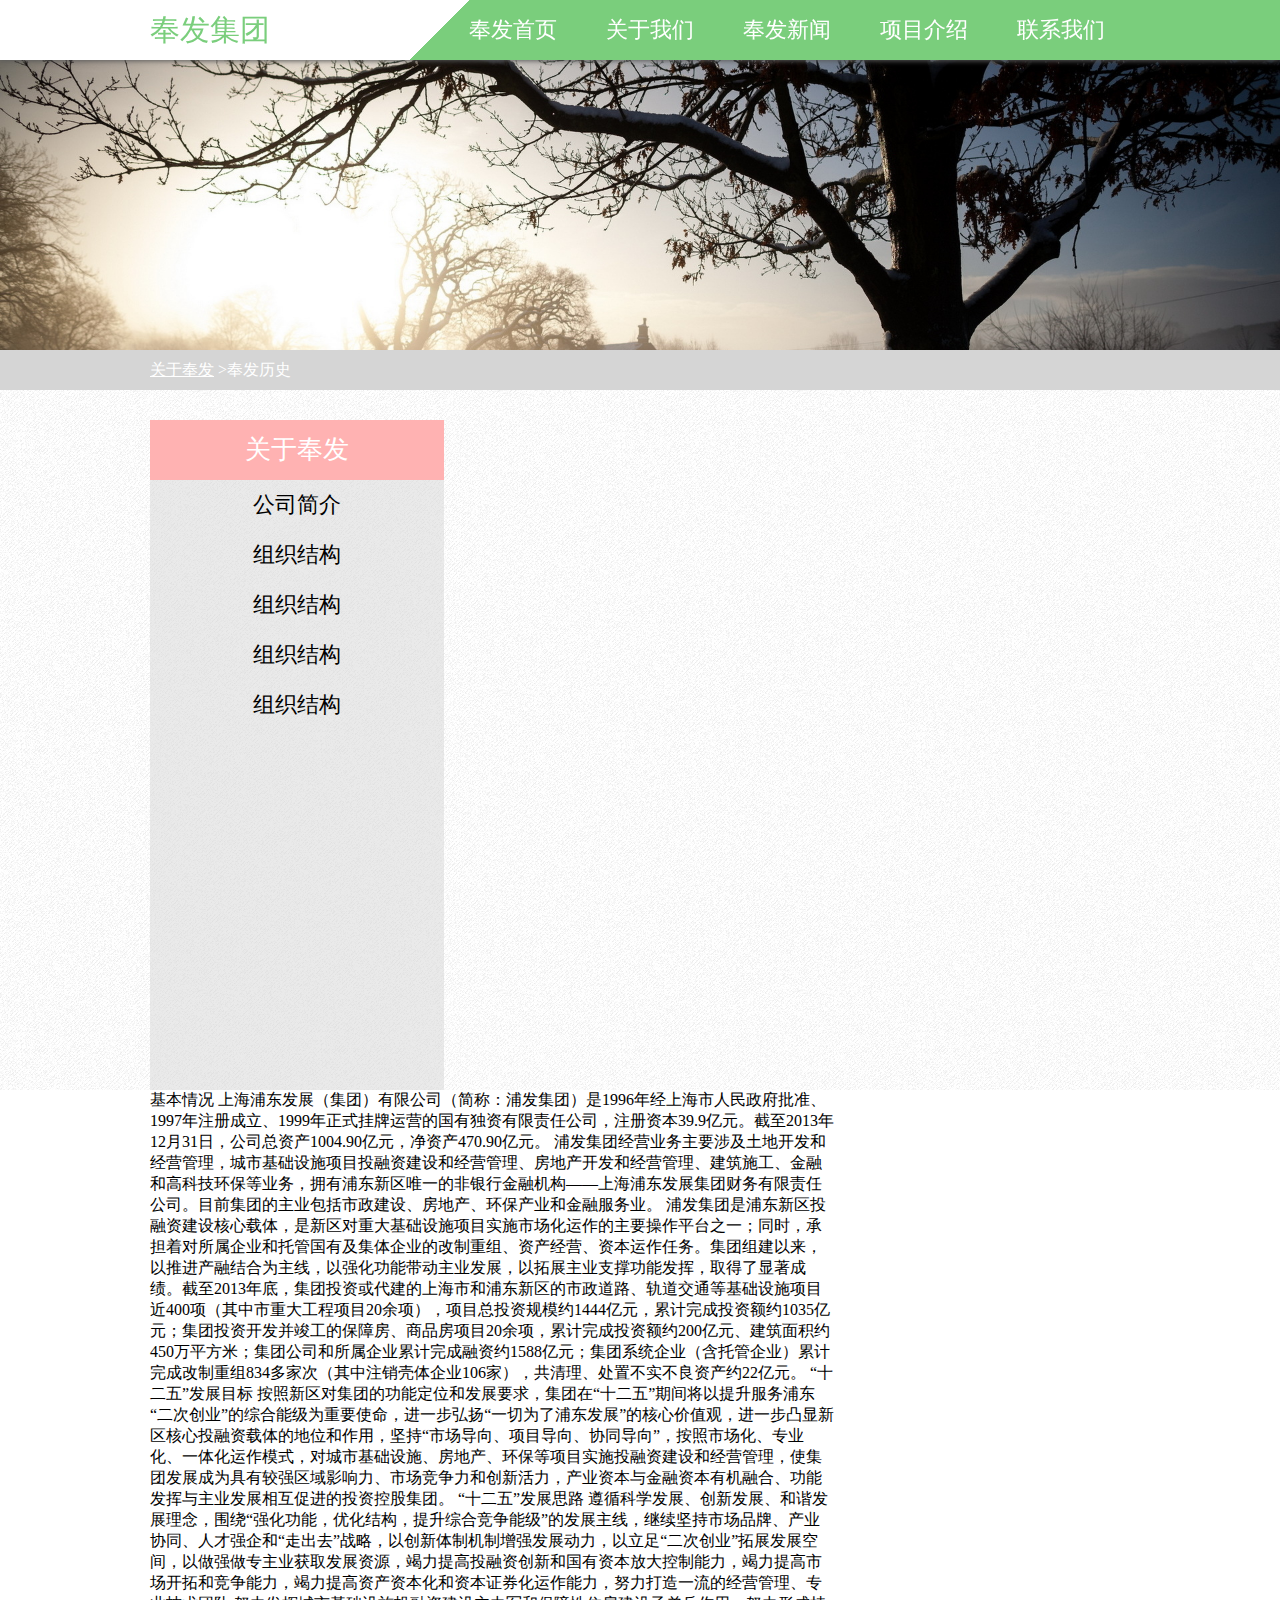
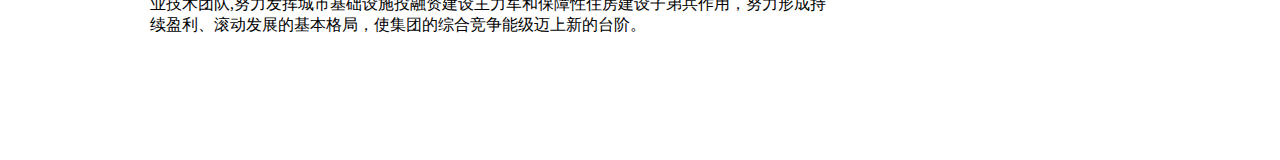
==== detailPage.html @ 2c0d5955 "1.修改一些css 2.添加二级页面" ====
<!DOCTYPE html>
<html>
	<head>
		<meta charset="utf-8">
		<link rel="stylesheet" type="text/css" href="css/fengfa.css" />
		<title>关于奉发</title>
	</head>
	<body>
		<!--顶部导航栏-->
		<div class="collapse ie6fixedTL">
			<div class="center">
				<div class="logobar">
					奉发集团
				</div>
				<div class="menubar">
					<ul>
						<li class="menu">奉发首页</li>
						<li class="menu">关于我们</li>
						<li class="menu">奉发新闻</li>
						<li class="menu">项目介绍</li>
						<li class="menu">联系我们</li>
					</ul>
				</div>
			</div>
		</div>
		
		<!--每页配图-->
		<div class="pageTit">
		</div>
		<!--面包屑导航-->
		<div class="breadcrumb">
			<div class="center">
				<ul>
					<li><a href="#">关于奉发</a> ></li>
					<li> 奉发历史</li>
				</ul>
			</div>
		</div>
		
		<!--内容-->
		<div class="detail-content">
			<div class="center">
				<!--左侧列表-->
				<div class="menu-left">
					<div class="menu-this">
						关于奉发
					</div>
					<ul>
						<li>公司简介</li>
						<li>组织结构</li>
						<li>组织结构</li>
						<li>组织结构</li>
						<li>组织结构</li>
					</ul>
				</div>
				<!--正文-->
				<div class="detail-article">
					基本情况

        上海浦东发展（集团）有限公司（简称：浦发集团）是1996年经上海市人民政府批准、1997年注册成立、1999年正式挂牌运营的国有独资有限责任公司，注册资本39.9亿元。截至2013年12月31日，公司总资产1004.90亿元，净资产470.90亿元。 

        浦发集团经营业务主要涉及土地开发和经营管理，城市基础设施项目投融资建设和经营管理、房地产开发和经营管理、建筑施工、金融和高科技环保等业务，拥有浦东新区唯一的非银行金融机构——上海浦东发展集团财务有限责任公司。目前集团的主业包括市政建设、房地产、环保产业和金融服务业。

        浦发集团是浦东新区投融资建设核心载体，是新区对重大基础设施项目实施市场化运作的主要操作平台之一；同时，承担着对所属企业和托管国有及集体企业的改制重组、资产经营、资本运作任务。集团组建以来，以推进产融结合为主线，以强化功能带动主业发展，以拓展主业支撑功能发挥，取得了显著成绩。截至2013年底，集团投资或代建的上海市和浦东新区的市政道路、轨道交通等基础设施项目近400项（其中市重大工程项目20余项），项目总投资规模约1444亿元，累计完成投资额约1035亿元；集团投资开发并竣工的保障房、商品房项目20余项，累计完成投资额约200亿元、建筑面积约450万平方米；集团公司和所属企业累计完成融资约1588亿元；集团系统企业（含托管企业）累计完成改制重组834多家次（其中注销壳体企业106家），共清理、处置不实不良资产约22亿元。 

“十二五”发展目标

        按照新区对集团的功能定位和发展要求，集团在“十二五”期间将以提升服务浦东“二次创业”的综合能级为重要使命，进一步弘扬“一切为了浦东发展”的核心价值观，进一步凸显新区核心投融资载体的地位和作用，坚持“市场导向、项目导向、协同导向”，按照市场化、专业化、一体化运作模式，对城市基础设施、房地产、环保等项目实施投融资建设和经营管理，使集团发展成为具有较强区域影响力、市场竞争力和创新活力，产业资本与金融资本有机融合、功能发挥与主业发展相互促进的投资控股集团。 

“十二五”发展思路 

        遵循科学发展、创新发展、和谐发展理念，围绕“强化功能，优化结构，提升综合竞争能级”的发展主线，继续坚持市场品牌、产业协同、人才强企和“走出去”战略，以创新体制机制增强发展动力，以立足“二次创业”拓展发展空间，以做强做专主业获取发展资源，竭力提高投融资创新和国有资本放大控制能力，竭力提高市场开拓和竞争能力，竭力提高资产资本化和资本证券化运作能力，努力打造一流的经营管理、专业技术团队,努力发挥城市基础设施投融资建设主力军和保障性住房建设子弟兵作用，努力形成持续盈利、滚动发展的基本格局，使集团的综合竞争能级迈上新的台阶。
				</div>
			</div>
		</div>
		<!--底部联系我们-->
		<!--<div class="news" id="footer">
			Created By @XiWenRen
		</div>-->
	</body>
</html>
---- css/fengfa.css ----
* {
	margin: 0px;
	padding: 0px;
	box-sizing: border-box;
}

li {
	list-style: none;
	float: left;
}

a {
	color: #fff;
	text-decoration: none;
}
/* IE6兼容部分 CTM的IE */
* html,
* html body {
	background-image: url(about:blank);
	background-attachment: fixed
}
* html .ie6fixedTL {
	position: absolute;
	left: expression(eval(document.documentElement.scrollLeft));
	top: expression(eval(document.documentElement.scrollTop))
}
* html .ie6fixedBR {
	position: absolute;
	left: expression(eval(document.documentElement.scrollLeft+document.documentElement.clientWidth-this.offsetWidth)-(parseInt(this.currentStyle.marginLeft, 10)||0)-(parseInt(this.currentStyle.marginRight, 10)||0));
	top: expression(eval(document.documentElement.scrollTop+document.documentElement.clientHeight-this.offsetHeight-(parseInt(this.currentStyle.marginTop, 10)||0)-(parseInt(this.currentStyle.marginBottom, 10)||0)))
}

/*导航栏*/
/*菜单*/
.collapse {
	width: 100%;
	height: 60px;
	max-height: 60px;
	background-color: #7ACE7C;
	background-image: linear-gradient(-45deg, transparent 65%, #FFFFFF 65%, #FFFFFF 100%, transparent 100%, transparent);
	background-image: -moz-linear-gradient(-45deg, transparent 65%, #FFFFFF 65%, #FFFFFF 100%, transparent 100%, transparent);
	background-image: -ms-linear-gradient(-45deg, transparent 0%, #FFFFFF 0%, #FFFFFF 35%, transparent 35%, transparent);
	background-image: -webkit-linear-gradient(-45deg, transparent 0%, #FFFFFF 0%, #FFFFFF 35%, transparent 35%, transparent);
	position: fixed;
	text-align: center;
	box-shadow: 0px 1px 5px #5A5A5A;
	z-index: 100;
}

.center {
	width: 980px;
	height: 100%;
	margin: 0 auto;
}

.center .logobar {
	width: 30%;
	height: 100%;
	line-height: 60px;
	text-align: left;
	font-size: 30px;
	color: #7ACE7C;
	float: left;
	*background-color: #fff;
}

.collapse .menubar {
	width: 70%;
	height: 100%;
	float: right;
	overflow: hidden;
}

.collapse .menubar ul {
	width: 100%;
	float: left;
}

.menu {
	width: 20%;
	height: 100%;
	display: block;
	font-size: 22px;
	color: #fff;
	line-height: 60px;
	cursor: pointer;
}

.menu-active {
	background-color: #fff;
	color: #7ACE7C;
}

/*轮播*/
.carousel {
	width: 100%;
	height: 600px;
	min-height: 600px;
	margin-top: 60px;
	position: fixed;
}

.carousel-item {
	width: 100%;
	height: 100%;
	background-color: #777;
	background-repeat: no-repeat;
	background-size: 100% 100%;
	display: none;
	opacity: 0;
}

.carousel-active {
	display: block;
	opacity: 1;
}

#item1 {
	background-image: url(../img/carousel-1.jpg);
}

#item2 {
	background-image: url(../img/carousel-2.jpg);
}

#item3 {
	background-image: url(../img/carousel-3.jpg);
}

.carousel-hover {
	width: 100%;
	height: 100%;
	min-height: 550px;
	background-color: rgba(88, 88, 88, 0);
	background-image: linear-gradient(-45deg, transparent 60%, rgba(255, 255, 255, .2) 60%, rgba(255, 255, 255, .2) 80%, transparent 80%, rgba(255, 255, 255, .2) 100%, transparent 100%, transparent);
	background-image: -moz-linear-gradient(-45deg, transparent 60%, rgba(255, 255, 255, .2) 60%, rgba(255, 255, 255, .2) 80%, transparent 80%, rgba(255, 255, 255, .2) 100%, transparent 100%, transparent);
	background-image: -webkit-linear-gradient(-45deg, transparent 20%, rgba(255, 255, 255, .2) 20%, rgba(255, 255, 255, .2) 40%, transparent 40%, rgba(255, 255, 255, .2) 100%, transparent 100%, transparent);
	background-image: -ms-linear-gradient(-45deg, transparent 20%, rgba(255, 255, 255, .2) 20%, rgba(255, 255, 255, .2) 40%, transparent 40%, rgba(255, 255, 255, .2) 100%, transparent 100%, transparent);
	text-align: center;
	z-index: 10;
}

.carousel-caption {
	width: 980px;
	height: 100%;
	margin: 0 auto;
	padding-top: 300px;
	text-align: center;
	color: #fff;
}

.carousel-caption h1 {
	font-size: 46px;
	line-height: 80px;
}

.carousel-caption h3 {
	font-size: 26px;
	line-height: 80px;
}

.carousel .button {
	width: 140px;
	*width: 160px;
	height: 40px;
	border: 2px solid #fff;
	margin: 0 auto;
	font-size: 20px;
	line-height: 40px;
	cursor: pointer;
}

/*内容模块*/
.news {
	width: 100%;
	height: 550px;
	position: absolute;
	z-index: 20;
}
/*新闻*/
#newsArt-back {
	background-color: #999;
	background-image: url(../img/pattern.png);
}

#newsArt-front {
	width: 100%;
	height: 100%;
	float: left;
	background-color: #7ACE7C;
	background-image: url(../img/pattern.png);
}

.tit {
	width: 48%;
	font-size: 50px;
	line-height: 50px;
	color: #777;
	cursor: pointer;
}

#about {
	text-align: right;
	float: left;
	border-right: 3px solid #FF1572;
}

#tasks {
	text-align: left;
	float: right;
	border-left: 3px solid #FF1572;
}

#artContent {
	width: 70%;
	height: 550px;
	color: #fff;
	padding: 15px;
	*padding: 0px;
	font-family: "微软雅黑";
	font-size: 26px;
	text-indent: 2em;
	float: left;
	display: none;
}

/*图片*/
#newsPic {
	min-height: 900px;
	background-color: #777;
	background-image: url(../img/groovepaper.png);
	padding-top: 5%;
	padding-bottom: 2%;
	text-align: center;
}

.pic-row {
	width: 980px;
	height: 250px;
	max-width: 100%;
	min-width: 768px;
	margin: 0 auto;
}

#newsPic-tit {
	width: 980px;
	height: 220px;
	margin: 0 auto;
	font-size: 50px;
	line-height: 220px;
	color: #777;
}

.pic-each {
	width: 33.33333333%;
	*width: 326px;
	height: 100%;
	*height: 250px;
	margin-bottom: 30px;
	padding-left: 15px;
	padding-right: 15px;
	overflow: hidden;
	float: left;
}

.pic-each-hover {
	*width: 382px;
	*height: 214px;
	position: absolute;
	background-color: rgba(255,255,255,0.7);
	*background-color: #fff;
	text-align: center;
	opacity: 0;
	display: none;
	z-index: 2;
}

.hover-show {
	display: block;
	opacity: 1;
}

.pic-fullscreen {
	width: 40px;
	height: 40px;
	margin: auto;
	background-color: #7ACE7C;
	background-image: url(../img/fullscreen.png);
	cursor: pointer;
	z-index: 3;
}

.pic-each-angle {
	width: 0;
    height: 0;
    border-width: 50px 50px 0px 0px;
    border-style: solid dashed dashed dashed;
    border-color: #7ACE7C transparent transparent transparent;
    position: absolute;
    z-index: 1;
}

.pic-each img{
	*width: 382px;
	*height: 214px;
	display: block;
	position: absolute;
}

.pic-section {
	*width: 382px;
	*margin-top: 214px;
	*position: absolute;
	padding-top: 30px;
	*padding-top: 0px;
	font-size: 18px;
	font-style: italic;
	*line-height: 66px;
	color: #7ACE7C;
	text-align: center;
}

.pic-section-hover {
	color: #fff;
	background-color: #7ACE7C;	
}

/*footer*/
#footer {
	width: 100%;
	height: 150px;
	text-align: center;
	font-family: "eras bold itc";
	font-size: 36px;
	color: #BE2260;
	padding-top: 40px;
	background-color: #777;
	background-image: url(../img/pattern.png);
}

/*内容页面*/
.pageTit {
	width: 100%;
	height: 350px;
	background: #7ACE7C;
	background: url(../img/carousel-2.jpg) no-repeat;
	background-size: 100%;
	overflow: hidden;
}

/*面包屑导航*/
.breadcrumb {
	width: 100%;
	height: 40px;
	background-color: #D5D5D5;
	color: #fff;
}

.breadcrumb ul {
	width: 100%;
	height: 40px;
	float: left;
	line-height: 40px;
}

.breadcrumb a {
	text-decoration: underline;
}
/*内容模块*/
.detail-content {
	width: 100%;
	height: 700px;
	background: url(../img/groovepaper.png);
	padding-top: 30px;
}
/*左侧菜单*/
.menu-left {
	height: 100%;
	width: 30%;
	background-color: rgba(213,213,213,0.5);
}

.menu-this {
	width: 100%;
	height: 60px;
	background-color: #FFB2B2;
	color: #fff;
	text-align: center;
	font-size: 26px;
	line-height: 60px;
}

.menu-left ul {
	clear: both;
	float: none;
}

.menu-left ul li {
	width: 100%;
	height: 50px;
	font-size: 22px;
	line-height: 50px;
	text-align: center;
}

.detail-article {
	width: 70%;
	height: 100%;
	
}
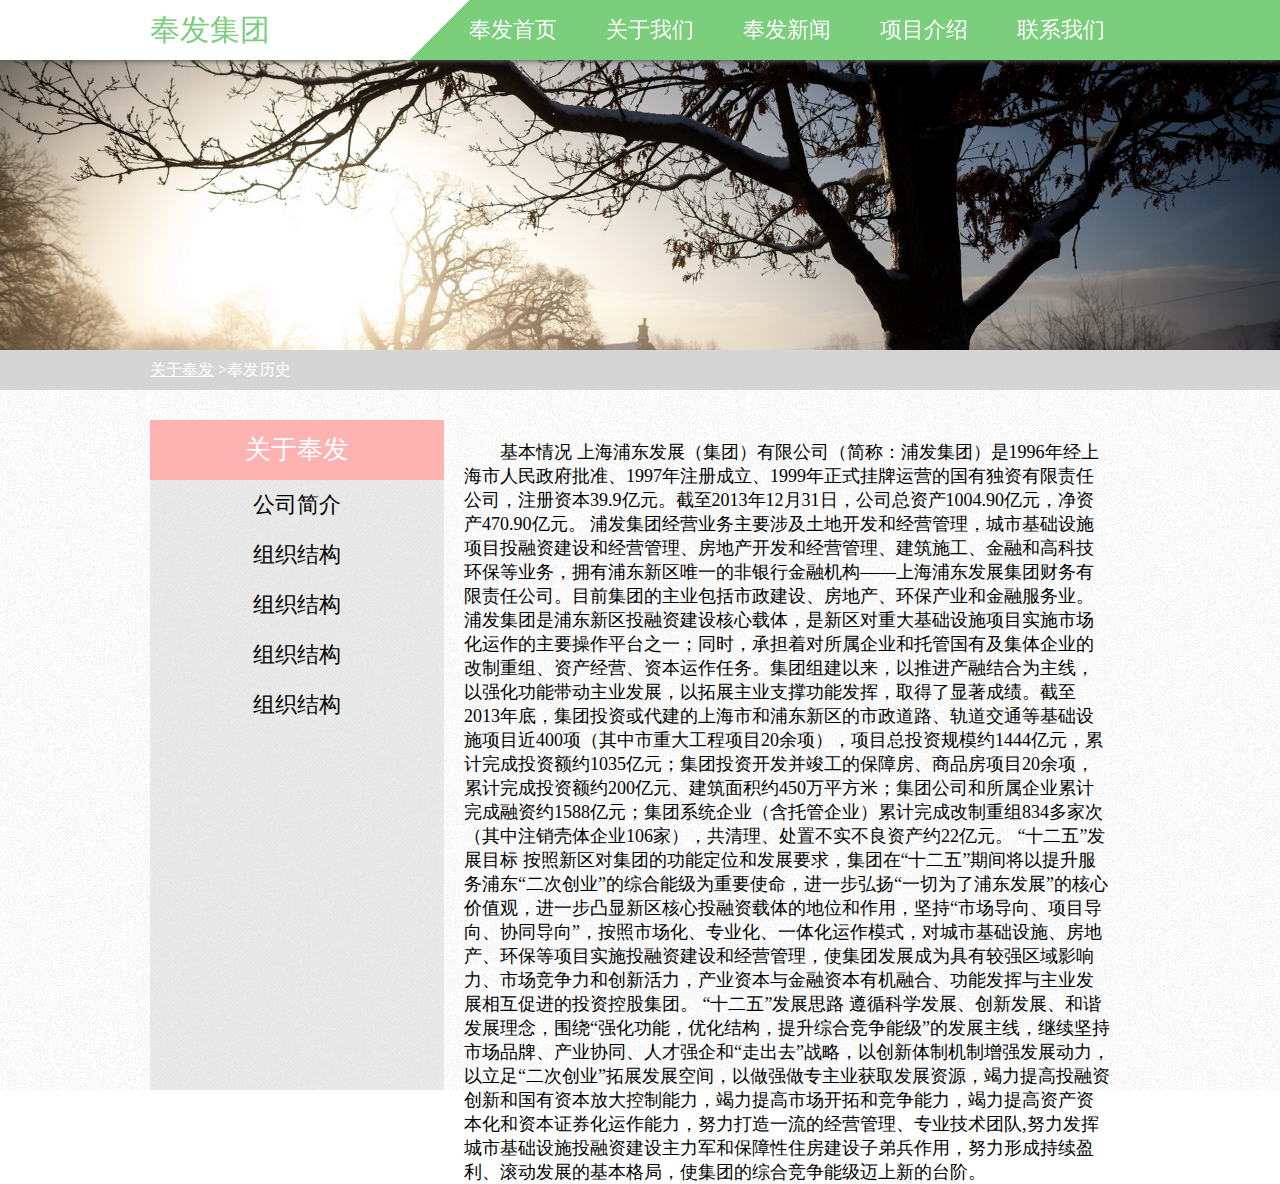
==== commit 5d8f6b39: "1.css样式中抽出居中的公用样式 2.detailPage完善(未完全)" ====
--- a/detailPage.html
+++ b/detailPage.html
@@ -77,5 +77,9 @@
 		<!--<div class="news" id="footer">
 			Created By @XiWenRen
 		</div>-->
+		
+		<script type="text/javascript" src="js/jquery-1.11.1.min.js"></script>
+		<!--<script type="text/javascript" src="js/bootstrap.min.js"></script>-->
+		<script type="text/javascript" src="js/fengfa.js"></script>
 	</body>
 </html>
--- a/css/fengfa.css
+++ b/css/fengfa.css
@@ -377,6 +377,7 @@
 .menu-left {
 	height: 100%;
 	width: 30%;
+	float: left;
 	background-color: rgba(213,213,213,0.5);
 }
 
@@ -406,5 +407,8 @@
 .detail-article {
 	width: 70%;
 	height: 100%;
-	
-}
+	float: right;
+	font-size: 18px;
+	padding: 20px;
+	text-indent: 2em;
+}
